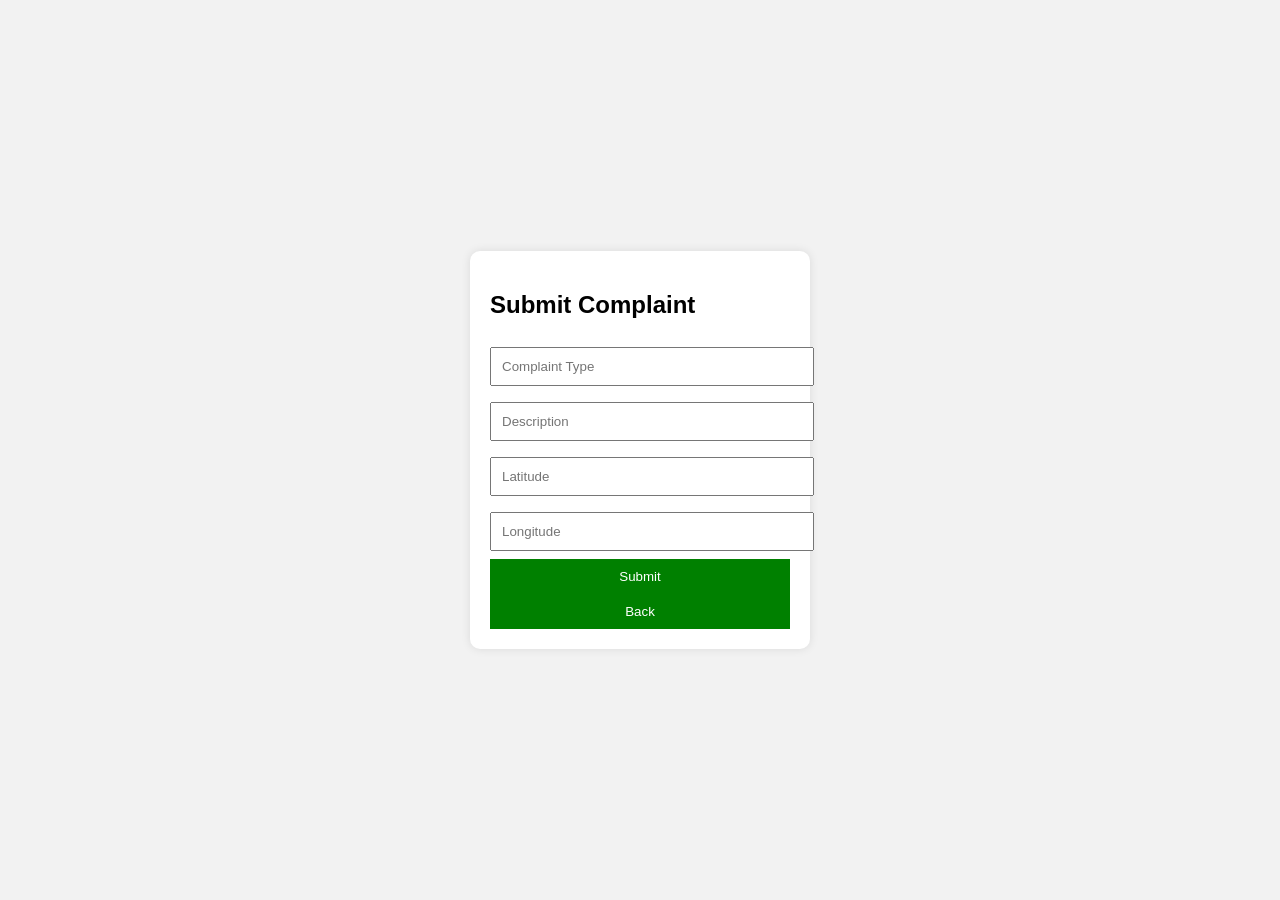
==== src/main/resources/static/Frontend/complaint.html @ e36290b5 "Initial frontend setup for citizen registration and login UI" ====
<!DOCTYPE html>
<html>
<head>
    <title>Submit Complaint</title>
    <link rel="stylesheet" href="css/style.css">
</head>
<body>

<div class="container">
    <h2>Submit Complaint</h2>

    <input type="text" id="type" placeholder="Complaint Type">
    <input type="text" id="description" placeholder="Description">
    <input type="number" id="latitude" placeholder="Latitude">
    <input type="number" id="longitude" placeholder="Longitude">

    <button onclick="submitComplaint()">Submit</button>

    <button onclick="goBack()">Back</button>
</div>

<script src="js/auth.js"></script>
<script src="js/complaint.js"></script>

</body>
</html>
---- src/main/resources/static/Frontend/css/style.css ----
body {
    font-family: Arial, sans-serif;
    background: #f2f2f2;
    display: flex;
    justify-content: center;
    align-items: center;
    height: 100vh;
    margin: 0;
}

.container {
    background: white;
    padding: 20px;
    border-radius: 10px;
    width: 300px;
    box-shadow: 0px 0px 10px rgba(0,0,0,0.1);
}

input {
    width: 100%;
    padding: 10px;
    margin: 8px 0;
}

button {
    width: 100%;
    padding: 10px;
    background: green;
    color: white;
    border: none;
    cursor: pointer;
}

button:hover {
    background: darkgreen;
}

a {
    display: block;
    margin-top: 10px;
    text-align: center;
}
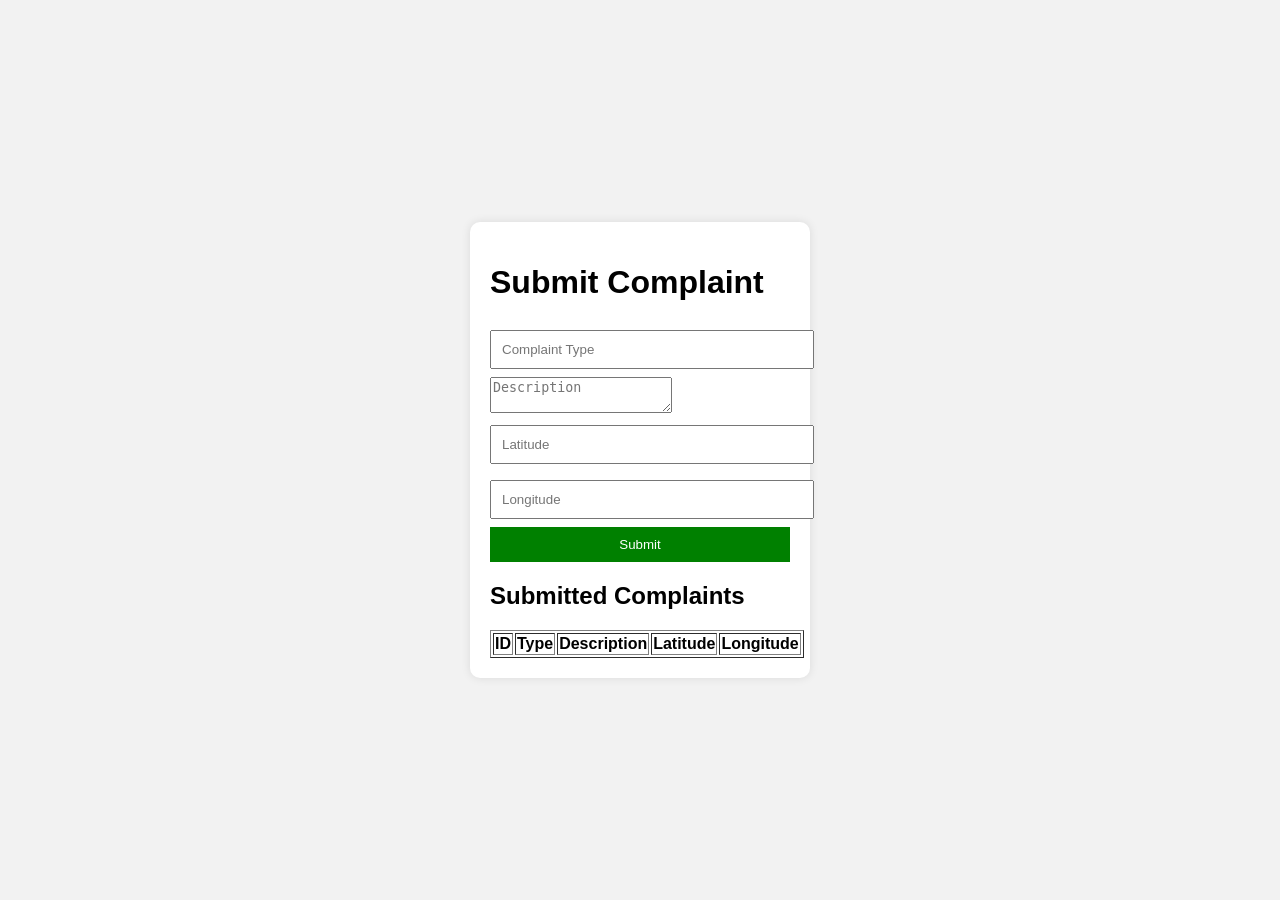
==== commit 8f15a893: "Added a simple new table component to display customer complaints" ====
--- a/src/main/resources/static/Frontend/complaint.html
+++ b/src/main/resources/static/Frontend/complaint.html
@@ -1,26 +1,49 @@
 <!DOCTYPE html>
-<html>
+<html lang="en">
 <head>
-    <title>Submit Complaint</title>
+    <meta charset="UTF-8">
+    <title>Haritha Complaint System</title>
     <link rel="stylesheet" href="css/style.css">
 </head>
 <body>
 
 <div class="container">
-    <h2>Submit Complaint</h2>
+    <h1>Submit Complaint</h1>
 
-    <input type="text" id="type" placeholder="Complaint Type">
-    <input type="text" id="description" placeholder="Description">
-    <input type="number" id="latitude" placeholder="Latitude">
-    <input type="number" id="longitude" placeholder="Longitude">
+    <form id="complaintForm">
+        <input type="text" id="complaintType" placeholder="Complaint Type" required>
 
-    <button onclick="submitComplaint()">Submit</button>
+        <textarea id="description" placeholder="Description" required></textarea>
 
-    <button onclick="goBack()">Back</button>
+        <input type="number" id="latitude" placeholder="Latitude" step="any" required>
+
+        <input type="number" id="longitude" placeholder="Longitude" step="any" required>
+
+        <button type="submit">Submit</button>
+    </form>
+
+    <p id="message"></p>
+
+    <!-- 📋 Complaints Table -->
+    <h2>Submitted Complaints</h2>
+
+    <table border="1" width="100%" id="complaintsTable">
+        <thead>
+        <tr>
+            <th>ID</th>
+            <th>Type</th>
+            <th>Description</th>
+            <th>Latitude</th>
+            <th>Longitude</th>
+        </tr>
+        </thead>
+
+        <tbody id="complaintsTableBody">
+        <!-- JS will insert rows here -->
+        </tbody>
+    </table>
 </div>
 
-<script src="js/auth.js"></script>
 <script src="js/complaint.js"></script>
-
 </body>
 </html>
